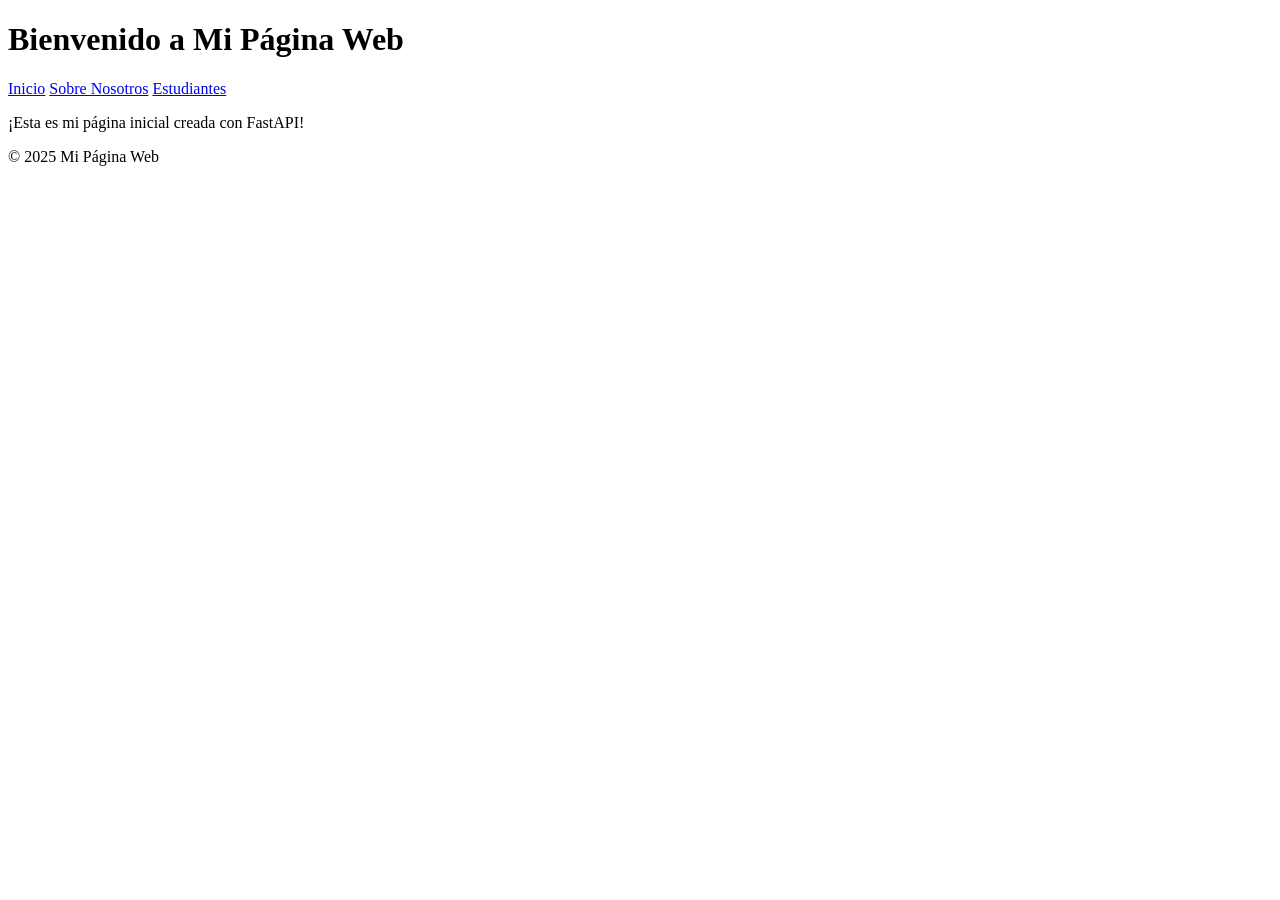
==== fastapi/templates/index.html @ 11e19358 "3" ====
<!DOCTYPE html>
<html lang="en">
<head>
    <meta charset="UTF-8">
    <meta name="viewport" content="width=device-width, initial-scale=1.0">
    <title>Inicio</title>
    <link rel="stylesheet" href="/static/style.css">
</head>
<body>
    <header>
        <h1>Bienvenido a Mi Página Web</h1>
        <nav>
            <a href="/">Inicio</a>
            <a href="/about">Sobre Nosotros</a>
            <a href="/students">Estudiantes</a>
        </nav>
    </header>
    <main>
        <p>¡Esta es mi página inicial creada con FastAPI!</p>
    </main>
    <footer>
        <p>© 2025 Mi Página Web</p>
    </footer>
</body>
</html>
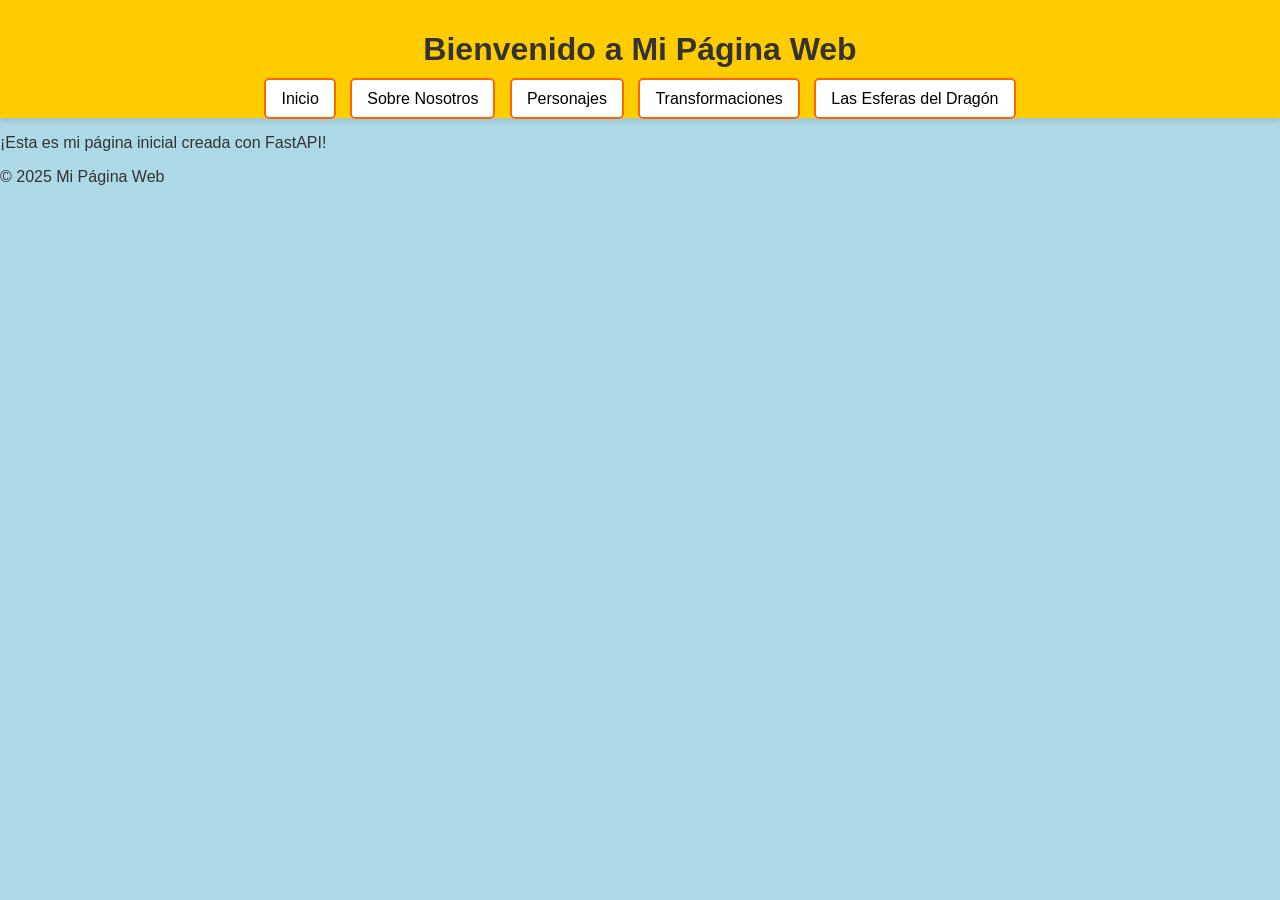
==== commit 55247828: "4" ====
--- a/fastapi/templates/index.html
+++ b/fastapi/templates/index.html
@@ -2,17 +2,52 @@
 <html lang="en">
 <head>
     <meta charset="UTF-8">
-    <meta name="viewport" content="width=device-width, initial-scale=1.0">
+    <link rel="stylesheet" href="/static/css/style.css">
     <title>Inicio</title>
-    <link rel="stylesheet" href="/static/style.css">
+
+    <style>
+        body {
+            font-family: Arial, sans-serif;
+            background-color: lightblue;
+            color: #333;
+            margin: 0;
+            padding: 0;
+        }
+    
+        header {
+            background-color: #ffcc00;
+            padding: 10px 20px;
+            text-align: center;
+            box-shadow: 0px 4px 6px rgba(0, 0, 0, 0.1);
+        }
+    
+        nav a {
+            text-decoration: none;
+            color: #000;
+            background-color: #fff;
+            padding: 10px 15px;
+            border: 2px solid #ff6600;
+            border-radius: 5px;
+            margin: 5px;
+            transition: all 0.3s ease-in-out;
+        }
+    
+        nav a:hover {
+            background-color: #ff6600;
+            color: #fff;
+        }
+    </style>
+    
 </head>
 <body>
     <header>
         <h1>Bienvenido a Mi Página Web</h1>
         <nav>
             <a href="/">Inicio</a>
-            <a href="/about">Sobre Nosotros</a>
-            <a href="/students">Estudiantes</a>
+            <a href="/inicio">Sobre Nosotros</a>
+            <a href="/personajes">Personajes</a>
+            <a href="/transformaciones">Transformaciones</a>
+            <a href="/esferas">Las Esferas del Dragón</a>
         </nav>
     </header>
     <main>
